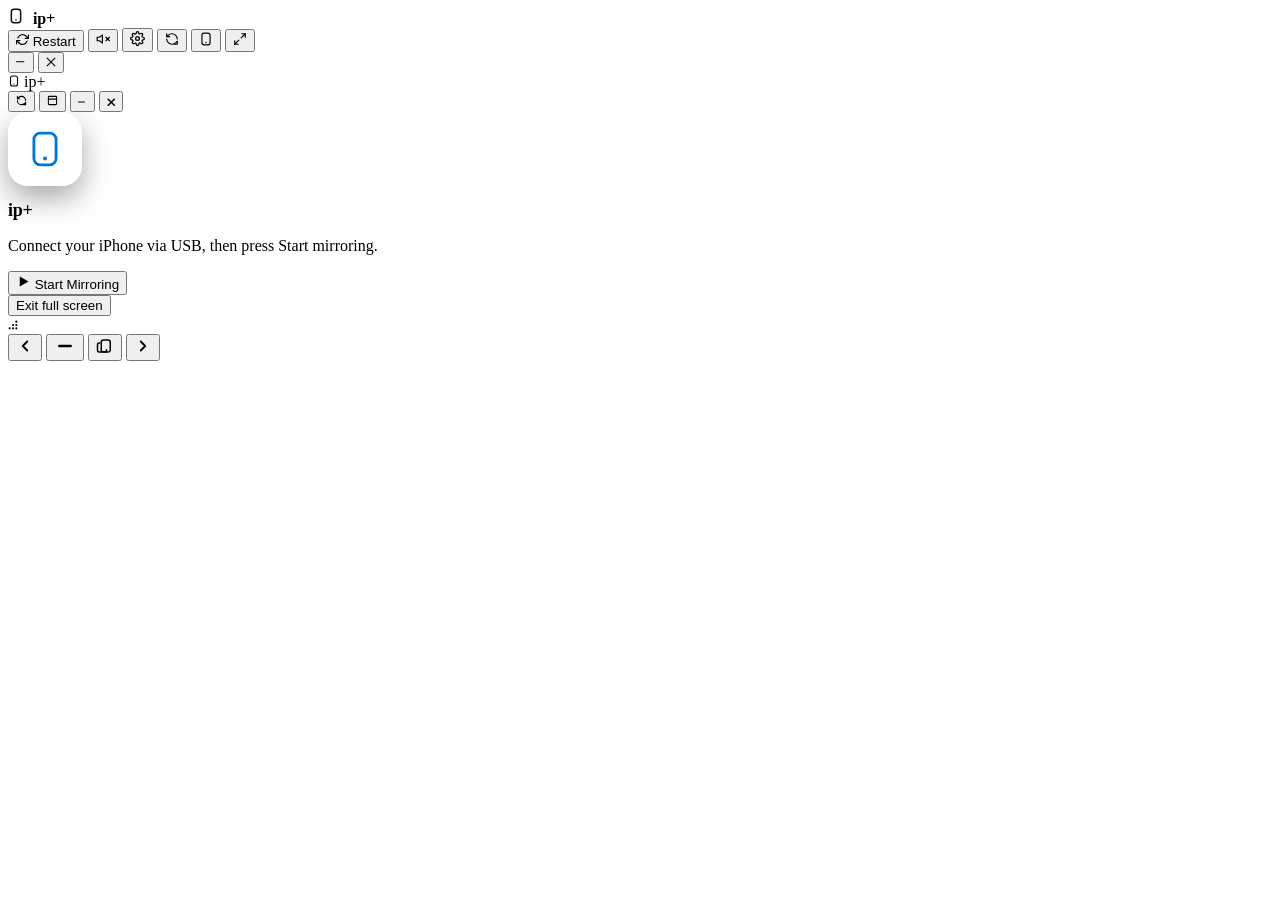
==== handset/web/index.html @ 4e91f749 "feat: initial release of ip+ - native 60fps iPhone mirroring & control platform for Windows 11 (iOS " ====
<!DOCTYPE html>
<html lang="en">
<head>
  <meta charset="utf-8">
  <meta name="viewport" content="width=device-width, initial-scale=1">
  <meta name="description" content="Mirror and control your iPhone screen on Windows over USB or Wi-Fi.">
  <title>ip+ — iPhone Mirroring &amp; Control for Windows</title>
  <link rel="icon" type="image/svg+xml" href="/logo.svg">
  <link rel="stylesheet" href="/app.css?v=20261113_modular_v1">
  <script>
    try {
      if (localStorage.getItem("pane-real-phone-mode") === "true") {
        document.documentElement.classList.add("is-real-phone");
      }
    } catch (_) {}
  </script>
</head>
<body>
  <div class="app" id="app-root">
    <!-- WinUI 3 Liquid Glass Top Toolbar (Frameless Drag Region) -->
    <header class="app-bar pywebview-drag-region">
      <div class="app-title-area brand">
        <svg class="app-iphone-icon" viewBox="0 0 24 24" width="16" height="16" fill="none" stroke="currentColor" stroke-width="2.2" stroke-linecap="round" stroke-linejoin="round" aria-hidden="true" style="margin-right: 5px; opacity: 0.95;">
          <rect x="5" y="2" width="14" height="20" rx="4"/>
          <line x1="12" y1="18" x2="12.01" y2="18" stroke-width="2.5"/>
        </svg>
        <span class="brand-title" style="font-weight: 700; letter-spacing: -0.2px;">ip+</span>
        <span class="pill pill-ok" id="status-pill" style="display: none !important;">Ready</span>
        <span class="pill pill-muted" id="pill-device" hidden style="display: none !important;"></span>
      </div>
      <div class="app-actions">
        <button type="button" class="bar-btn" id="restart-screen" title="Restart screen stream">
          <svg viewBox="0 0 24 24" width="13" height="13" fill="none" stroke="currentColor" stroke-width="2.3" stroke-linecap="round" stroke-linejoin="round" aria-hidden="true">
            <polyline points="23 4 23 10 17 10"></polyline>
            <polyline points="1 20 1 14 7 14"></polyline>
            <path d="M3.51 9a9 9 0 0 1 14.85-3.36L23 10M1 14l4.64 4.36A9 9 0 0 0 20.49 15"></path>
          </svg>
          <span class="btn-label">Restart</span>
        </button>
        <button type="button" class="bar-btn bar-btn-danger is-hidden" id="stop-screen" title="Stop / Disconnect mirroring" hidden style="display: none !important;">
          <svg viewBox="0 0 24 24" width="12" height="12" fill="currentColor" aria-hidden="true">
            <rect x="5" y="5" width="14" height="14" rx="2.5"/>
          </svg>
          <span class="btn-label">Stop</span>
        </button>
        <button type="button" class="icon-btn" id="btn-audio-top" title="Toggle Audio Sink (iPhone ➔ PC)" aria-label="Audio Sink">
          <svg class="audio-icon-on" viewBox="0 0 24 24" width="14" height="14" fill="none" stroke="currentColor" stroke-width="2" stroke-linecap="round" stroke-linejoin="round" style="display: none;">
            <polygon points="11 5 6 9 2 9 2 15 6 15 11 19 11 5"></polygon>
            <path d="M19.07 4.93a10 10 0 0 1 0 14.14M15.54 8.46a5 5 0 0 1 0 7.07"></path>
          </svg>
          <svg class="audio-icon-off" viewBox="0 0 24 24" width="14" height="14" fill="none" stroke="currentColor" stroke-width="2" stroke-linecap="round" stroke-linejoin="round">
            <polygon points="11 5 6 9 2 9 2 15 6 15 11 19 11 5"></polygon>
            <line x1="23" y1="9" x2="17" y2="15"></line>
            <line x1="17" y1="9" x2="23" y2="15"></line>
          </svg>
        </button>
        <button type="button" class="icon-btn" id="btn-settings" title="Settings (Open Window)" aria-label="Settings">
          <svg viewBox="0 0 24 24" width="15" height="15" fill="none" stroke="currentColor" stroke-width="2" stroke-linecap="round" stroke-linejoin="round">
            <circle cx="12" cy="12" r="3"></circle>
            <path d="M19.4 15a1.65 1.65 0 0 0 .33 1.82l.06.06a2 2 0 0 1 0 2.83 2 2 0 0 1-2.83 0l-.06-.06a1.65 1.65 0 0 0-1.82-.33 1.65 1.65 0 0 0-1 1.51V21a2 2 0 0 1-2 2 2 2 0 0 1-2-2v-.09A1.65 1.65 0 0 0 9 19.4a1.65 1.65 0 0 0-1.82.33l-.06.06a2 2 0 0 1-2.83 0 2 2 0 0 1 0-2.83l.06-.06a1.65 1.65 0 0 0 .33-1.82 1.65 1.65 0 0 0-1.51-1H3a2 2 0 0 1-2-2 2 2 0 0 1 2-2h.09A1.65 1.65 0 0 0 4.6 9a1.65 1.65 0 0 0-.33-1.82l-.06-.06a2 2 0 0 1 0-2.83 2 2 0 0 1 2.83 0l.06.06a1.65 1.65 0 0 0 1.82.33H9a1.65 1.65 0 0 0 1-1.51V3a2 2 0 0 1 2-2 2 2 0 0 1 2 2v.09a1.65 1.65 0 0 0 1 1.51 1.65 1.65 0 0 0 1.82-.33l.06-.06a2 2 0 0 1 2.83 0 2 2 0 0 1 0 2.83l-.06.06a1.65 1.65 0 0 0-.33 1.82V9a1.65 1.65 0 0 0 1.51 1H21a2 2 0 0 1 2 2 2 2 0 0 1-2 2h-.09a1.65 1.65 0 0 0-1.51 1z"></path>
          </svg>
        </button>
        <button type="button" class="icon-btn bar-btn" id="btn-rotate-landscape" title="Toggle Horizontal / Landscape Mode (Alt+H)" aria-label="Toggle Landscape">
          <svg viewBox="0 0 24 24" width="14" height="14" fill="none" stroke="currentColor" stroke-width="2" stroke-linecap="round" stroke-linejoin="round">
            <path d="M21 12a9 9 0 0 0-9-9 9.75 9.75 0 0 0-6.74 2.74L3 8"></path>
            <path d="M3 3v5h5"></path>
            <path d="M3 12a9 9 0 0 0 9 9 9.75 9.75 0 0 0 6.74-2.74L21 16"></path>
            <path d="M16 21h5v-5"></path>
          </svg>
          <span id="rotate-mode-badge" class="rotate-mode-badge"></span>
        </button>
        <button type="button" class="icon-btn bar-btn" id="btn-real-phone-mode" title="Toggle Real Phone Mode (Alt+P) · Border iPhone & Tanpa Tombol" aria-label="Real Phone Mode">
          <svg viewBox="0 0 24 24" width="14" height="14" fill="none" stroke="currentColor" stroke-width="2" stroke-linecap="round" stroke-linejoin="round">
            <rect x="5" y="2" width="14" height="20" rx="4"/>
            <line x1="12" y1="18" x2="12.01" y2="18" stroke-width="2.5"/>
          </svg>
        </button>
        <button type="button" class="icon-btn" id="win-max" title="Toggle Full Size / Scaling" aria-label="Full Size">
          <svg viewBox="0 0 24 24" width="14" height="14" fill="none" stroke="currentColor" stroke-width="2" stroke-linecap="round" stroke-linejoin="round">
            <polyline points="15 3 21 3 21 9"></polyline>
            <polyline points="9 21 3 21 3 15"></polyline>
            <line x1="21" y1="3" x2="14" y2="10"></line>
            <line x1="3" y1="21" x2="10" y2="14"></line>
          </svg>
        </button>
        <!-- Legacy assert guard for verify_tahap49_v2.py: id="btn-fullsize" -->
        <span id="btn-fullsize" style="display:none;" aria-hidden="true"></span>

        <!-- Native Window Controls -->
        <div class="window-controls">
          <button type="button" class="win-btn" id="win-min" title="Minimize (Klik Kiri) · Hide to System Tray (Klik Kanan)" aria-label="Minimize">
            <svg viewBox="0 0 12 12" width="10" height="10" fill="currentColor">
              <rect y="5" width="10" height="1.2" rx="0.5"/>
            </svg>
          </button>
          <button type="button" class="win-btn win-close" id="win-close" title="Close" aria-label="Close">
            <svg viewBox="0 0 12 12" width="10" height="10" fill="none" stroke="currentColor" stroke-width="1.3">
              <line x1="1" y1="1" x2="11" y2="11"/>
              <line x1="11" y1="1" x2="1" y2="11"/>
            </svg>
          </button>
        </div>
      </div>
    </header>

    <!-- Main Container: Video Display (Kiri) + Side Drawer Settings (Kanan) -->
    <div class="main-body" id="main-body">
      <div class="display-col" id="display-col">
        <!-- Murni Display Edge-to-Edge -->
        <main class="workspace stage" id="workspace">
          <div class="screen-stage stage" id="phone-shell">
            <!-- iPhone Hardware Silhouette (Power & Volume Buttons) -->
            <div class="iphone-hw-buttons" id="iphone-hw-buttons" aria-hidden="true">
              <div class="hw-btn hw-btn-power" title="Side / Power Button (Click to Lock/Wake)"></div>
              <div class="hw-btn hw-btn-action" title="Action Button (Click to Mute)"></div>
              <div class="hw-btn hw-btn-vol-up" title="Volume Up (Click to Increase)"></div>
              <div class="hw-btn hw-btn-vol-down" title="Volume Down (Click to Decrease)"></div>
              <div class="iphone-antenna-band antenna-top-left"></div>
              <div class="iphone-antenna-band antenna-top-right"></div>
              <div class="iphone-antenna-band antenna-bot-left"></div>
              <div class="iphone-antenna-band antenna-bot-right"></div>
            </div>

            <div class="screen-viewport" id="phone-screen">
              <!-- Dynamic Island Apple (Real iPhone Hardware + Fluid Expansion Controls) -->
              <div class="dynamic-island-notch pywebview-drag-region" id="dynamic-island-notch" title="Dynamic Island · Geser untuk memindahkan iPhone (Arahkan mouse untuk kontrol)">
                <div class="island-camera-hardware" id="island-camera-hardware">
                  <span class="island-lens-sensor" title="FaceID / TrueDepth Sensor"></span>
                  <span class="island-lens-camera" title="Front Camera"></span>
                </div>
                <div class="island-expanded-content" id="island-expanded-content">
                  <div class="island-brand">
                    <svg viewBox="0 0 24 24" width="12" height="12" fill="none" stroke="currentColor" stroke-width="2.2" stroke-linecap="round" stroke-linejoin="round">
                      <rect x="5" y="2" width="14" height="20" rx="4"/>
                      <line x1="12" y1="18" x2="12.01" y2="18" stroke-width="2.5"/>
                    </svg>
                    <span class="island-title">ip+</span>
                  </div>
                  <div class="island-actions">
                    <button type="button" class="island-btn" id="island-btn-rotate" title="Putar Layar Horizontal / Vertikal (Alt+H)">
                      <svg viewBox="0 0 24 24" width="11" height="11" fill="none" stroke="currentColor" stroke-width="2.2" stroke-linecap="round" stroke-linejoin="round">
                        <path d="M21 12a9 9 0 0 0-9-9 9.75 9.75 0 0 0-6.74 2.74L3 8"/>
                        <path d="M3 3v5h5"/>
                        <path d="M3 12a9 9 0 0 0 9 9 9.75 9.75 0 0 0 6.74-2.74L21 16"/>
                        <path d="M16 21h5v-5"/>
                      </svg>
                    </button>
                    <button type="button" class="island-btn" id="island-btn-normal" title="Kembali ke Mode Normal (Alt+P)">
                      <svg viewBox="0 0 24 24" width="11" height="11" fill="none" stroke="currentColor" stroke-width="2.2" stroke-linecap="round" stroke-linejoin="round">
                        <rect x="3" y="3" width="18" height="18" rx="2" ry="2"/>
                        <line x1="3" y1="9" x2="21" y2="9"/>
                      </svg>
                    </button>
                    <button type="button" class="island-btn" id="island-btn-min" title="Minimize">
                      <svg viewBox="0 0 12 12" width="8.5" height="8.5" fill="currentColor">
                        <rect y="5" width="10" height="1.5" rx="0.5"/>
                      </svg>
                    </button>
                    <button type="button" class="island-btn island-btn-close" id="island-btn-close" title="Close">
                      <svg viewBox="0 0 12 12" width="8.5" height="8.5" fill="none" stroke="currentColor" stroke-width="2">
                        <line x1="1" y1="1" x2="11" y2="11"/>
                        <line x1="11" y1="1" x2="1" y2="11"/>
                      </svg>
                    </button>
                  </div>
                </div>
              </div>
              <div class="placeholder screen-empty" id="screen-empty" data-alias="placeholder" title="Click to start mirroring">
                <div class="placeholder-icon" aria-hidden="true" style="margin-bottom: 14px;">
                  <div style="width: 72px; height: 72px; border-radius: 20px; background: rgba(255, 255, 255, 0.08); border: 1px solid rgba(255, 255, 255, 0.16); display: flex; align-items: center; justify-content: center; box-shadow: 0 12px 30px rgba(0, 0, 0, 0.35);">
                    <svg viewBox="0 0 24 24" width="38" height="38" fill="none" stroke="currentColor" stroke-width="1.8" stroke-linecap="round" stroke-linejoin="round" style="color: var(--accent, #0078d4);">
                      <rect x="5" y="2" width="14" height="20" rx="4"/>
                      <line x1="12" y1="18" x2="12.01" y2="18" stroke-width="2.5"/>
                    </svg>
                  </div>
                </div>
                <p class="placeholder-title" style="font-size: 18px; font-weight: 700; letter-spacing: -0.3px; margin: 0 0 4px;">ip+</p>
                <p class="placeholder-hint" id="placeholder-hint">Connect your iPhone via USB, then press Start mirroring.</p>
                <button type="button" class="placeholder-start-btn" id="placeholder-start-btn" aria-label="Start mirroring">
                  <svg viewBox="0 0 24 24" width="15" height="15" fill="currentColor" aria-hidden="true">
                    <polygon points="6 4 20 12 6 20 6 4"/>
                  </svg>
                  <span id="placeholder-start-label">Start Mirroring</span>
                </button>
              </div>
              <iframe id="screen-view" name="mirror-frame" class="screen-frame mirror-frame" title="iPhone screen" hidden src="about:blank"></iframe>
              <button type="button" class="fs-exit" id="fs-exit" title="Exit full screen (Esc)">Exit full screen</button>
              <!-- Proportional Aspect Ratio Resize Grip -->
              <div class="phone-resize-grip" id="phone-resize-grip" title="Tarik untuk memperbesar / memperkecil ukuran iPhone (Rasio aspek terkunci 1:1 · Ctrl+Scroll)">
                <svg viewBox="0 0 12 12" width="10" height="10" fill="currentColor">
                  <circle cx="10" cy="10" r="1.3"/>
                  <circle cx="6" cy="10" r="1.3"/>
                  <circle cx="10" cy="6" r="1.3"/>
                  <circle cx="2" cy="10" r="1.3"/>
                  <circle cx="6" cy="6" r="1.3"/>
                  <circle cx="10" cy="2" r="1.3"/>
                </svg>
              </div>
            </div>
          </div>
          <p class="stage-note" id="screen-note" role="status" hidden style="display: none !important; height: 0 !important; margin: 0 !important; padding: 0 !important;"></p>
        </main>

        <!-- Bottom Navigation Bar Apple Style [ ‹ · — · ⧉ · › ] -->
        <nav class="quick-nav" id="quick-nav" aria-label="Quick Navigation">
          <button type="button" class="nav-btn" data-swipe="left" id="nav-swipe-left" title="Swipe Left (←)" aria-label="Swipe Left">
            <svg viewBox="0 0 24 24" width="18" height="18" fill="none" stroke="currentColor" stroke-width="2.4" stroke-linecap="round" stroke-linejoin="round" aria-hidden="true">
              <path d="M15 18l-6-6 6-6"/>
            </svg>
          </button>
          <button type="button" class="nav-btn" data-gesture="home" id="nav-home" title="Home Screen" aria-label="Home Screen">
            <svg viewBox="0 0 24 24" width="22" height="18" fill="none" stroke="currentColor" stroke-width="2.4" stroke-linecap="round" aria-hidden="true">
              <line x1="4.5" y1="12" x2="19.5" y2="12" stroke-width="3.5" stroke-linecap="round"/>
            </svg>
          </button>
          <button type="button" class="nav-btn" data-gesture="switcher" id="nav-recent" title="Recent Apps (App Switcher)" aria-label="App Switcher">
            <svg viewBox="0 0 24 24" width="18" height="18" fill="none" stroke="currentColor" stroke-width="2" stroke-linecap="round" stroke-linejoin="round" aria-hidden="true">
              <rect x="7" y="4" width="12" height="16" rx="3"/>
              <path d="M5 8H4a2 2 0 0 0-2 2v8a2 2 0 0 0 2 2h8a2 2 0 0 0 2-2v-1"/>
            </svg>
          </button>
          <button type="button" class="nav-btn" data-swipe="right" id="nav-swipe-right" title="Swipe Right (→)" aria-label="Swipe Right">
            <svg viewBox="0 0 24 24" width="18" height="18" fill="none" stroke="currentColor" stroke-width="2.4" stroke-linecap="round" stroke-linejoin="round" aria-hidden="true">
              <path d="M9 18l6-6-6-6"/>
            </svg>
          </button>
        </nav>
      </div>

      <!-- Settings now opens in a dedicated standalone window (Milestone 2) -->
      <aside class="side-drawer" id="control-pane" aria-label="Settings and controls" hidden style="display: none !important;" aria-hidden="true">
        <div class="drawer-header">
          <div class="drawer-header-left">
            <h2 class="drawer-title">Settings & Controls</h2>
            <p class="drawer-subtitle">Configure display, mirroring mode, and preferences.</p>
          </div>
          <button type="button" class="icon-btn-close" id="close-settings" title="Close settings" aria-label="Close">
            <svg viewBox="0 0 24 24" width="14" height="14" fill="none" stroke="currentColor" stroke-width="2.2" stroke-linecap="round" stroke-linejoin="round">
              <line x1="18" y1="6" x2="6" y2="18"></line>
              <line x1="6" y1="6" x2="18" y2="18"></line>
            </svg>
          </button>
        </div>

        <div class="drawer-content">
          <section class="card panel-theme">
            <span class="drawer-section-label">Appearance</span>
            <div class="segmented segmented-theme" role="radiogroup" aria-label="Theme">
              <button type="button" class="seg is-active" data-theme-choice="dark" role="radio" aria-checked="true" style="display: inline-flex; align-items: center; justify-content: center; gap: 6px;">
                <svg viewBox="0 0 24 24" width="13" height="13" fill="none" stroke="currentColor" stroke-width="2" stroke-linecap="round" stroke-linejoin="round" aria-hidden="true"><path d="M21 12.79A9 9 0 1 1 11.21 3 7 7 0 0 0 21 12.79z"/></svg>
                <span>Dark</span>
              </button>
              <button type="button" class="seg" data-theme-choice="light" role="radio" aria-checked="false" style="display: inline-flex; align-items: center; justify-content: center; gap: 6px;">
                <svg viewBox="0 0 24 24" width="13" height="13" fill="none" stroke="currentColor" stroke-width="2" stroke-linecap="round" stroke-linejoin="round" aria-hidden="true"><circle cx="12" cy="12" r="5"/><line x1="12" y1="1" x2="12" y2="3"/><line x1="12" y1="21" x2="12" y2="23"/><line x1="4.22" y1="4.22" x2="5.64" y2="5.64"/><line x1="18.36" y1="18.36" x2="19.78" y2="19.78"/><line x1="1" y1="12" x2="3" y2="12"/><line x1="21" y1="12" x2="23" y2="12"/><line x1="4.22" y1="19.78" x2="5.64" y2="18.36"/><line x1="18.36" y1="5.64" x2="19.78" y2="4.22"/></svg>
                <span>Light</span>
              </button>
            </div>
          </section>

          <!-- Real Phone Mode Setting -->
          <section class="card panel-theme">
            <div class="setting-toggle-header">
              <span class="drawer-section-label" style="display: flex; align-items: center; gap: 6px;">
                <svg viewBox="0 0 24 24" width="14" height="14" fill="none" stroke="currentColor" stroke-width="2" stroke-linecap="round" stroke-linejoin="round" aria-hidden="true"><rect x="5" y="2" width="14" height="20" rx="4"/><line x1="12" y1="18" x2="12.01" y2="18" stroke-width="2.5"/></svg>
                <span>Real Phone Mode</span>
                <span class="pill pill-muted" style="font-size: 10px; padding: 2px 6px;">Alt+P</span>
              </span>
              <label class="toggle-switch">
                <input type="checkbox" id="toggle-real-phone-mode">
                <span class="toggle-slider"></span>
              </label>
            </div>
            <p class="setting-desc" style="margin: 4px 0 0; font-size: 11.5px; opacity: 0.75; line-height: 1.4;">
              Border bodi iPhone fisik dengan sudut rounded elegan, tanpa toolbar maupun tombol navigasi. Tekan <strong>Alt+P</strong> untuk aktif/nonaktif.
            </p>
          </section>

          <section class="card panel-display-fit">
            <span class="drawer-section-label">Display Fit & Aspect</span>
            <div class="segmented segmented-fit" role="radiogroup" aria-label="Display Fit">
              <button type="button" class="seg is-active active" data-fit-choice="autofit" role="radio" aria-checked="true">Auto-Fit</button>
              <button type="button" class="seg" data-fit-choice="fill" role="radio" aria-checked="false">Edge-to-Edge</button>
              <button type="button" class="seg" data-fit-choice="contain" role="radio" aria-checked="false">Original Ratio</button>
            </div>

            <div class="setting-toggle-item" style="margin-top: 10px; margin-bottom: 8px;">
              <div class="setting-toggle-header">
                <span class="setting-label" style="display: inline-flex; align-items: center; gap: 6px;">
                  <svg viewBox="0 0 24 24" width="14" height="14" fill="none" stroke="currentColor" stroke-width="2" stroke-linecap="round" stroke-linejoin="round" aria-hidden="true"><rect x="2" y="6" width="20" height="12" rx="4"/><line x1="6" y1="12" x2="10" y2="12"/><line x1="8" y1="10" x2="8" y2="14"/><line x1="15" y1="11" x2="15.01" y2="11" stroke-width="2.5"/><line x1="18" y1="13" x2="18.01" y2="13" stroke-width="2.5"/></svg>
                  <span>Auto-Rotate Game</span>
                </span>
                <span class="setting-hint">eFootball / Genshin</span>
              </div>
              <div class="segmented segmented-toggle" role="radiogroup" aria-label="Auto-Rotate Game">
                <button type="button" class="seg is-active" data-auto-rotate-choice="off" role="radio" aria-checked="true">OFF</button>
                <button type="button" class="seg" data-auto-rotate-choice="on" role="radio" aria-checked="false">ON</button>
              </div>
            </div>
            
            <div class="crop-grid">
              <span class="drawer-section-label" style="margin-bottom: 2px;">Edge Crop (Fine Tuning)</span>
              
              <!-- Crop Atas (Top) -->
              <div class="crop-item">
                <div class="crop-label-row">
                  <span>Atas (Top)</span>
                  <div class="crop-input-wrap">
                    <input type="number" id="crop-top-num" min="0" max="120" step="1" value="0">
                    <span class="unit">px</span>
                  </div>
                </div>
                <input type="range" id="crop-top-slider" min="0" max="120" step="1" value="0">
              </div>

              <!-- Crop Bawah (Bottom) -->
              <div class="crop-item">
                <div class="crop-label-row">
                  <span>Bawah (Bottom)</span>
                  <div class="crop-input-wrap">
                    <input type="number" id="crop-bottom-num" min="0" max="120" step="1" value="0">
                    <span class="unit">px</span>
                  </div>
                </div>
                <input type="range" id="crop-bottom-slider" min="0" max="120" step="1" value="0">
              </div>

              <!-- Crop Kiri (Left) -->
              <div class="crop-item">
                <div class="crop-label-row">
                  <span>Kiri (Left)</span>
                  <div class="crop-input-wrap">
                    <input type="number" id="crop-left-num" min="0" max="120" step="1" value="0">
                    <span class="unit">px</span>
                  </div>
                </div>
                <input type="range" id="crop-left-slider" min="0" max="120" step="1" value="0">
              </div>

              <!-- Crop Kanan (Right) -->
              <div class="crop-item">
                <div class="crop-label-row">
                  <span>Kanan (Right)</span>
                  <div class="crop-input-wrap">
                    <input type="number" id="crop-right-num" min="0" max="120" step="1" value="0">
                    <span class="unit">px</span>
                  </div>
                </div>
                <input type="range" id="crop-right-slider" min="0" max="120" step="1" value="0">
              </div>

              <div class="crop-btn-row">
                <button type="button" class="ctl ctl-sm" id="btn-reset-crop">Reset (0 px)</button>
                <button type="button" class="ctl ctl-sm ctl-accent btn-save-crop" id="btn-save-crop" style="display: inline-flex; align-items: center; justify-content: center; gap: 5px;">
                  <svg viewBox="0 0 24 24" width="13" height="13" fill="none" stroke="currentColor" stroke-width="2.2" stroke-linecap="round" stroke-linejoin="round" aria-hidden="true"><path d="M19 21H5a2 2 0 0 1-2-2V5a2 2 0 0 1 2-2h11l5 5v11a2 2 0 0 1-2 2z"/><polyline points="17 21 17 13 7 13 7 21"/><polyline points="7 3 7 8 15 8"/></svg>
                  <span>Save Crop</span>
                </button>
              </div>
            </div>
          </section>

          <!-- Audio Sink (iPhone -> PC Speaker) -->
          <section class="card panel-audio" id="panel-audio">
            <div class="card-header-row">
              <span class="drawer-section-label">Audio Sink (iPhone ➔ PC)</span>
              <span class="audio-badge" id="audio-status-badge">○ Off</span>
            </div>
            <div class="audio-toggle-wrap">
              <button type="button" class="ctl ctl-primary audio-main-btn" id="btn-audio-drawer" style="display: inline-flex; align-items: center; justify-content: center; gap: 6px;">
                <svg id="audio-toggle-icon" viewBox="0 0 24 24" width="14" height="14" fill="none" stroke="currentColor" stroke-width="2" stroke-linecap="round" stroke-linejoin="round" aria-hidden="true">
                  <polygon points="11 5 6 9 2 9 2 15 6 15 11 19 11 5"></polygon>
                  <path d="M19.07 4.93a10 10 0 0 1 0 14.14M15.54 8.46a5 5 0 0 1 0 7.07"></path>
                </svg>
                <span id="audio-toggle-text">Enable Audio Sink</span>
              </button>
            </div>
            <div class="audio-vol-wrap">
              <div class="crop-label-row">
                <span>PC Output Volume</span>
                <span class="unit" id="audio-vol-val">100%</span>
              </div>
              <input type="range" id="audio-vol-slider" min="0" max="100" step="1" value="100">
            </div>
            <button type="button" class="ctl ctl-sm audio-pair-btn" id="btn-audio-pair" style="width: 100%; margin-top: 6px; display: inline-flex; align-items: center; justify-content: center; gap: 6px;">
              <svg viewBox="0 0 24 24" width="13" height="13" fill="none" stroke="currentColor" stroke-width="2" stroke-linecap="round" stroke-linejoin="round" aria-hidden="true"><path d="M6.5 6.5l11 11L12 23V1l5.5 5.5-11 11"/></svg>
              <span>Pair Bluetooth in Windows</span>
            </button>
          </section>

          <!-- Trackpad Gesture Speed Card (3 Presets + Slider + Number Input + Persistent Save) -->
          <section class="card panel-trackpad-speed" id="panel-trackpad-speed">
            <span class="drawer-section-label">Trackpad Gesture Speed</span>
            <div class="segmented segmented-speed" role="radiogroup" aria-label="Trackpad Gesture Speed Preset">
              <button type="button" class="seg" data-speed-choice="65" role="radio" aria-checked="false">Slow (65%)</button>
              <button type="button" class="seg is-active" data-speed-choice="100" role="radio" aria-checked="true">Default (100%)</button>
              <button type="button" class="seg" data-speed-choice="140" role="radio" aria-checked="false">Fast (140%)</button>
            </div>

            <div class="speed-slider-wrap">
              <div class="crop-label-row">
                <span>Speed Sensitivity</span>
                <div class="crop-input-wrap">
                  <input type="number" id="trackpad-speed-num" min="30" max="200" step="5" value="100">
                  <span class="unit">%</span>
                </div>
              </div>
              <input type="range" id="trackpad-speed-slider" min="30" max="200" step="5" value="100">
            </div>

            <div class="speed-btn-row" style="margin-top: 8px;">
              <button type="button" class="ctl ctl-sm ctl-accent btn-save-speed" id="btn-save-speed" style="width: 100%; display: inline-flex; align-items: center; justify-content: center; gap: 5px;">
                <svg viewBox="0 0 24 24" width="13" height="13" fill="none" stroke="currentColor" stroke-width="2.2" stroke-linecap="round" stroke-linejoin="round" aria-hidden="true"><path d="M19 21H5a2 2 0 0 1-2-2V5a2 2 0 0 1 2-2h11l5 5v11a2 2 0 0 1-2 2z"/><polyline points="17 21 17 13 7 13 7 21"/><polyline points="7 3 7 8 15 8"/></svg>
                <span>Save Speed</span>
              </button>
            </div>
          </section>

          <!-- Keyboard & Cross-Platform Shortcuts Card -->
          <section class="card panel-keyboard-shortcuts" id="panel-keyboard-shortcuts">
            <span class="drawer-section-label">Keyboard & Shortcuts</span>

            <!-- Toggle 1: Cross-Platform Shortcuts -->
            <div class="setting-toggle-item">
              <div class="setting-toggle-header">
                <span class="setting-label" style="display: inline-flex; align-items: center; gap: 6px;">
                  <svg viewBox="0 0 24 24" width="13" height="13" fill="none" stroke="currentColor" stroke-width="2" stroke-linecap="round" stroke-linejoin="round" aria-hidden="true"><polygon points="13 2 3 14 12 14 11 22 21 10 12 10 13 2"/></svg>
                  <span>Cross-Platform Shortcuts</span>
                </span>
                <span class="setting-hint">Ctrl ➔ Cmd</span>
              </div>
              <div class="segmented segmented-toggle" role="radiogroup" aria-label="Cross-Platform Shortcuts">
                <button type="button" class="seg is-active" data-shortcut-choice="true" role="radio" aria-checked="true">ON</button>
                <button type="button" class="seg" data-shortcut-choice="false" role="radio" aria-checked="false">OFF</button>
              </div>
            </div>

            <!-- Toggle 2: Ctrl+V Pastes PC Clipboard -->
            <div class="setting-toggle-item" style="margin-top: 8px;">
              <div class="setting-toggle-header">
                <span class="setting-label" style="display: inline-flex; align-items: center; gap: 6px;">
                  <svg viewBox="0 0 24 24" width="13" height="13" fill="none" stroke="currentColor" stroke-width="2" stroke-linecap="round" stroke-linejoin="round" aria-hidden="true"><path d="M16 4h2a2 2 0 0 1 2 2v14a2 2 0 0 1-2 2H6a2 2 0 0 1-2-2V6a2 2 0 0 1 2-2h2"/><rect x="8" y="2" width="8" height="4" rx="1" ry="1"/></svg>
                  <span>Ctrl+V Pastes PC Clipboard</span>
                </span>
                <span class="setting-hint">PC ➔ iPhone</span>
              </div>
              <div class="segmented segmented-toggle" role="radiogroup" aria-label="Paste PC Clipboard">
                <button type="button" class="seg is-active" data-paste-pc-choice="true" role="radio" aria-checked="true">ON</button>
                <button type="button" class="seg" data-paste-pc-choice="false" role="radio" aria-checked="false">OFF</button>
              </div>
              <div style="display: flex; gap: 6px; margin-top: 8px;">
                <button type="button" class="ctl ctl-sm ctl-accent btn-action-block" id="btn-paste-pc-now" style="flex: 1; margin-top: 0; display: inline-flex; align-items: center; justify-content: center; gap: 5px;">
                  <svg viewBox="0 0 24 24" width="12" height="12" fill="none" stroke="currentColor" stroke-width="2" stroke-linecap="round" stroke-linejoin="round" aria-hidden="true"><path d="M16 4h2a2 2 0 0 1 2 2v14a2 2 0 0 1-2 2H6a2 2 0 0 1-2-2V6a2 2 0 0 1 2-2h2"/><rect x="8" y="2" width="8" height="4" rx="1" ry="1"/></svg>
                  <span>Paste PC (Alt+V)</span>
                </button>
                <button type="button" class="ctl ctl-sm btn-action-block" id="btn-copy-iphone-now" style="flex: 1; margin-top: 0; display: inline-flex; align-items: center; justify-content: center; gap: 5px;">
                  <svg viewBox="0 0 24 24" width="12" height="12" fill="none" stroke="currentColor" stroke-width="2" stroke-linecap="round" stroke-linejoin="round" aria-hidden="true"><rect x="9" y="9" width="13" height="13" rx="2" ry="2"/><path d="M5 15H4a2 2 0 0 1-2-2V4a2 2 0 0 1 2-2h9a2 2 0 0 1 2 2v1"/></svg>
                  <span>Copy iOS (Alt+C)</span>
                </button>
              </div>
              <button type="button" class="ctl ctl-sm btn-secondary btn-action-block" id="btn-clear-copy-cache" title="Bersihkan memori penyambung teks panjang" style="margin-top: 6px; width: 100%; display: inline-flex; align-items: center; justify-content: center; gap: 5px;">
                <svg viewBox="0 0 24 24" width="12" height="12" fill="none" stroke="currentColor" stroke-width="2" stroke-linecap="round" stroke-linejoin="round" aria-hidden="true"><polyline points="3 6 5 6 21 6"/><path d="M19 6v14a2 2 0 0 1-2 2H7a2 2 0 0 1-2-2V6m3 0V4a2 2 0 0 1 2-2h4a2 2 0 0 1 2 2v2"/></svg>
                <span>Clear Cache (Alt+R)</span>
              </button>
              <div class="qr-bridge-row" style="margin-top: 6px;">
                <button type="button" class="ctl ctl-sm ctl-accent btn-action-block" id="btn-scan-qr-link" title="Salin tautan share Instagram / Threads / TikTok dari iPhone langsung ke PC Windows (Alt+B)" style="width: 100%; margin-top: 0; display: inline-flex; align-items: center; justify-content: center; gap: 5px;">
                  <svg viewBox="0 0 24 24" width="12" height="12" fill="none" stroke="currentColor" stroke-width="2" stroke-linecap="round" stroke-linejoin="round" aria-hidden="true"><path d="M10 13a5 5 0 0 0 7.54.54l3-3a5 5 0 0 0-7.07-7.07l-1.72 1.71"/><path d="M14 11a5 5 0 0 0-7.54-.54l-3 3a5 5 0 0 0 7.07 7.07l1.71-1.71"/></svg>
                  <span>Grab Link (Alt+B)</span>
                </button>
              </div>
            </div>

            <!-- Action Button: Toggle iPhone On-Screen Keyboard -->
            <button type="button" class="ctl ctl-sm btn-action-block" id="btn-toggle-onscreen-kb" style="margin-top: 10px; display: inline-flex; align-items: center; justify-content: center; gap: 6px;">
              <svg viewBox="0 0 24 24" width="13" height="13" fill="none" stroke="currentColor" stroke-width="2" stroke-linecap="round" stroke-linejoin="round" aria-hidden="true"><rect x="2" y="4" width="20" height="16" rx="2.5"/><line x1="6" y1="8" x2="6.01" y2="8" stroke-width="2"/><line x1="10" y1="8" x2="10.01" y2="8" stroke-width="2"/><line x1="14" y1="8" x2="14.01" y2="8" stroke-width="2"/><line x1="18" y1="8" x2="18.01" y2="8" stroke-width="2"/><line x1="6" y1="12" x2="6.01" y2="12" stroke-width="2"/><line x1="10" y1="12" x2="10.01" y2="12" stroke-width="2"/><line x1="14" y1="12" x2="14.01" y2="12" stroke-width="2"/><line x1="18" y1="12" x2="18.01" y2="12" stroke-width="2"/><line x1="8" y1="16" x2="16" y2="16" stroke-width="1.8"/></svg>
              <span>Toggle iOS Keyboard (Ctrl+K)</span>
            </button>

            <!-- Badge / Shortcut List -->
            <div class="shortcuts-badge-list">
              <span class="shortcut-pill">Ctrl+A (Select All)</span>
              <span class="shortcut-pill">Ctrl+C (iOS Copy)</span>
              <span class="shortcut-pill">Ctrl+V (iOS Paste)</span>
              <span class="shortcut-pill">Alt+C (Copy to PC)</span>
              <span class="shortcut-pill">Alt+V (Paste PC Text)</span>
              <span class="shortcut-pill">Alt+R (Clear Cache)</span>
              <span class="shortcut-pill">Alt+B (Grab Link)</span>
              <span class="shortcut-pill">Ctrl+X (Cut)</span>
              <span class="shortcut-pill">Ctrl+Z (Undo)</span>
              <span class="shortcut-pill">Ctrl+K (Keyboard)</span>
              <span class="shortcut-pill">Alt+U (Unlock)</span>
              <span class="shortcut-pill">Alt+L (Lock)</span>
              <span class="shortcut-pill">Alt+D (Stealth)</span>
              <span class="shortcut-pill">Alt+H (Landscape)</span>
            </div>
          </section>

          <!-- iPhone Screen & Stealth Control (Tahap 47) -->
          <section class="card panel-screen-stealth" id="panel-screen-stealth">
            <span class="drawer-section-label">iPhone Screen & Stealth Control</span>
            
            <div class="stealth-btn-row" style="display: flex; gap: 8px; margin-bottom: 8px;">
              <button type="button" class="ctl ctl-accent btn-action-block" id="btn-wake-unlock" title="Wake screen & unlock iPhone (Alt+U)" style="flex: 1; margin-top: 0; display: inline-flex; align-items: center; justify-content: center; gap: 5px;">
                <svg viewBox="0 0 24 24" width="13" height="13" fill="none" stroke="currentColor" stroke-width="2" stroke-linecap="round" stroke-linejoin="round" aria-hidden="true"><rect x="3" y="11" width="18" height="11" rx="2" ry="2"/><path d="M7 11V7a5 5 0 0 1 9.9-1"/></svg>
                <span>Wake / Unlock (Alt+U)</span>
              </button>
              <button type="button" class="ctl btn-action-block" id="btn-lock-iphone" title="Lock & sleep iPhone screen (Alt+L)" style="flex: 1; margin-top: 0; display: inline-flex; align-items: center; justify-content: center; gap: 5px;">
                <svg viewBox="0 0 24 24" width="13" height="13" fill="none" stroke="currentColor" stroke-width="2" stroke-linecap="round" stroke-linejoin="round" aria-hidden="true"><rect x="3" y="11" width="18" height="11" rx="2" ry="2"/><path d="M7 11V7a5 5 0 0 1 10 0v4"/></svg>
                <span>Lock (Alt+L)</span>
              </button>
            </div>

            <div class="setting-toggle-item" style="margin-top: 4px;">
              <div class="setting-toggle-header">
                <span class="setting-label" style="display: inline-flex; align-items: center; gap: 6px;">
                  <svg viewBox="0 0 24 24" width="13" height="13" fill="none" stroke="currentColor" stroke-width="2" stroke-linecap="round" stroke-linejoin="round" aria-hidden="true"><path d="M21 12.79A9 9 0 1 1 11.21 3 7 7 0 0 0 21 12.79z"/></svg>
                  <span>Stealth Dim Mode (Alt+D)</span>
                </span>
                <span class="setting-hint" id="stealth-mode-hint">OFF</span>
              </div>
              <button type="button" class="ctl ctl-sm btn-stealth-toggle" id="btn-stealth-mode" style="width: 100%; margin-top: 4px; display: inline-flex; align-items: center; justify-content: center; gap: 5px;">
                <svg viewBox="0 0 24 24" width="12" height="12" fill="none" stroke="currentColor" stroke-width="2" stroke-linecap="round" stroke-linejoin="round" aria-hidden="true"><path d="M21 12.79A9 9 0 1 1 11.21 3 7 7 0 0 0 21 12.79z"/></svg>
                <span>Stealth Dim Mode: OFF</span>
              </button>
              <p class="stealth-subhint" style="font-size: 11px; opacity: 0.7; margin-top: 4px; line-height: 1.35;">
                Redupkan layar fisik iPhone ke 0% saat dikontrol via USB (tampilan di PC tetap terang).
              </p>
            </div>

            <div class="pin-unlock-item" style="margin-top: 10px;">
              <label for="input-unlock-pin" class="setting-label" style="display: block; font-size: 12px; margin-bottom: 4px;">
                Auto-Unlock PIN (Opsional):
              </label>
              <div class="pin-input-wrap" style="display: flex; gap: 6px;">
                <input type="password" id="input-unlock-pin" autocomplete="new-password" value="" placeholder="4 atau 6 digit PIN" maxlength="6" inputmode="numeric" style="flex: 1; font-family: monospace; font-size: 14px; letter-spacing: 2px;">
                <button type="button" class="ctl ctl-sm" id="btn-toggle-pin-visibility" title="Show/Hide PIN" style="width: 36px; padding: 0; display: inline-flex; align-items: center; justify-content: center;">
                  <svg viewBox="0 0 24 24" width="14" height="14" fill="none" stroke="currentColor" stroke-width="2" stroke-linecap="round" stroke-linejoin="round" aria-hidden="true"><path d="M1 12s4-8 11-8 11 8 11 8-4 8-11 8-11-8-11-8z"/><circle cx="12" cy="12" r="3"/></svg>
                </button>
              </div>
              <p style="font-size: 10px; opacity: 0.6; margin-top: 3px;">
                Tersimpan di browser lokal saja. Kosongkan jika ingin mengetik PIN manual.
              </p>
              <button type="button" class="ctl ctl-sm btn-wipe-privacy" id="btn-wipe-privacy" style="width: 100%; margin-top: 6px; display: inline-flex; align-items: center; justify-content: center; gap: 5px;" title="Wipe saved PIN, local cache, and history data">
                <svg viewBox="0 0 24 24" width="13" height="13" fill="none" stroke="currentColor" stroke-width="2" stroke-linecap="round" stroke-linejoin="round" aria-hidden="true"><polyline points="3 6 5 6 21 6"/><path d="M19 6v14a2 2 0 0 1-2 2H7a2 2 0 0 1-2-2V6m3 0V4a2 2 0 0 1 2-2h4a2 2 0 0 1 2 2v2"/></svg>
                <span>Clear Saved PIN &amp; Privacy Data</span>
              </button>
              <button type="button" class="ctl ctl-sm" id="btn-hide-to-tray" style="width: 100%; margin-top: 6px; display: inline-flex; align-items: center; justify-content: center; gap: 5px;" title="Sembunyikan jendela ke Windows 11 System Tray (Mirroring &amp; Audio tetap aktif)">
                <svg viewBox="0 0 24 24" width="13" height="13" fill="none" stroke="currentColor" stroke-width="2" stroke-linecap="round" stroke-linejoin="round" aria-hidden="true"><rect x="3" y="3" width="18" height="18" rx="2"/><line x1="8" y1="12" x2="16" y2="12"/></svg>
                <span>Hide to System Tray</span>
              </button>
            </div>
          </section>

          <section class="card panel-start">
            <div class="segmented" role="radiogroup" aria-label="Connection">
              <button type="button" class="seg is-active" data-transport="usb" role="radio" aria-checked="true">Cable</button>
              <button type="button" class="seg" data-transport="wifi" role="radio" aria-checked="false">Wi‑Fi</button>
            </div>
            <div class="wifi-row" id="wifi-row">
              <span class="wifi-state" id="wifi-state">Wi‑Fi not set up</span>
              <button type="button" class="ctl ctl-sm" id="wifi-scan" title="Scan IP iPhone di jaringan lokal" style="display: inline-flex; align-items: center; justify-content: center; gap: 4px;">
                <svg viewBox="0 0 24 24" width="12" height="12" fill="none" stroke="currentColor" stroke-width="2.2" stroke-linecap="round" stroke-linejoin="round" aria-hidden="true"><circle cx="11" cy="11" r="8"/><line x1="21" y1="21" x2="16.65" y2="16.65"/></svg>
                <span>Scan</span>
              </button>
              <button type="button" class="ctl ctl-sm" id="wifi-pair">Set up Wi‑Fi</button>
            </div>
            <button type="button" class="primary primary-block" id="show-screen">Start mirroring</button>
            <div id="screen-error-banner" class="screen-error-banner" style="display:none; margin-top:8px; padding:8px 12px; border-radius:6px; font-size:12px; line-height:1.4; background:rgba(239, 68, 68, 0.15); border:1px solid rgba(239, 68, 68, 0.35); color:#fca5a5;"></div>
            <button type="button" class="ghost ghost-block kb-toggle" id="kb-toggle" aria-pressed="true" hidden>Keyboard → iPhone: On</button>
            <p class="control-hint" id="control-hint">Typing routes straight to iPhone. Swipe up from bottom edge for Home.</p>
          </section>

          <!-- Remote Gestures & Keys (Collapsible Accordion) -->
          <details class="card card-details" id="remote-panel" hidden>
            <summary>Gestures & Hardware Keys</summary>
            <div class="details-body">
              <div class="control-grid">
                <button type="button" class="ctl ctl-accent" data-gesture="back" title="Back (swipe from left edge)">◀ Back</button>
                <button type="button" class="ctl ctl-accent" data-gesture="home" title="Go to the Home Screen">Home</button>
                <button type="button" class="ctl" data-gesture="switcher" title="Show recent apps">App switcher</button>
                <button type="button" class="ctl" data-gesture="notifications" title="Swipe down from the top left">Notifications</button>
                <button type="button" class="ctl" data-gesture="control" title="Swipe down from the top right">Control Center</button>
                <button type="button" class="ctl" data-swipe="left" title="Swipe from right edge">← Swipe</button>
                <button type="button" class="ctl" data-swipe="right" title="Swipe from left edge">Swipe →</button>
              </div>
              <div class="control-row">
                <button type="button" class="ctl ctl-sm" data-btn="home">Home</button>
                <button type="button" class="ctl ctl-sm" data-btn="siri">Siri</button>
                <button type="button" class="ctl ctl-sm" data-btn="lock">Lock</button>
                <button type="button" class="ctl ctl-sm" data-btn="mute">Mute</button>
              </div>
              <div class="control-row control-row-2">
                <button type="button" class="ctl ctl-sm" data-btn="volume-up">Vol +</button>
                <button type="button" class="ctl ctl-sm" data-btn="volume-down">Vol −</button>
              </div>
              <div class="view-tools">
                <span class="view-label">View</span>
                <div class="zoom-cluster">
                  <button type="button" class="ctl ctl-icon" id="zoom-out" title="Zoom out">−</button>
                  <button type="button" class="ctl ctl-icon" id="zoom-reset" title="Fit">100%</button>
                  <button type="button" class="ctl ctl-icon" id="zoom-in" title="Zoom in">+</button>
                </div>
                <div class="rotate-cluster">
                  <button type="button" class="ctl ctl-icon" id="rotate-ccw" title="Rotate counter-clockwise">↺</button>
                  <button type="button" class="ctl ctl-icon" id="rotate-cw" title="Rotate clockwise">↻</button>
                </div>
                <button type="button" class="ctl ctl-full" id="fullscreen" title="Full screen touch view (Esc to exit)">Full screen</button>
              </div>
            </div>
          </details>

          <details class="card card-details" id="device-card">
            <summary>Device & Connection Details</summary>
            <div class="details-body">
              <button type="button" class="ctl ctl-sm" id="refresh" style="width: 100%; margin-bottom: 8px; display: inline-flex; align-items: center; justify-content: center; gap: 6px;">
                <svg viewBox="0 0 24 24" width="13" height="13" fill="none" stroke="currentColor" stroke-width="2.2" stroke-linecap="round" stroke-linejoin="round">
                  <path d="M21.5 2v6h-6M21.34 15.57a10 10 0 1 1-.57-8.38l5.67-5.67"/>
                </svg>
                <span>Refresh Devices</span>
              </button>
              <ul class="device-list" id="devices"></ul>
              <div class="device-detail" id="detail" hidden></div>
              <dl class="kv" id="status" style="margin-top: 10px;"></dl>
              <p class="fine" id="status-note"></p>
            </div>
          </details>

          <details class="card card-details">
            <summary>How to run &amp; Troubleshooting</summary>
            <div style="font-size: 12px; line-height: 1.6; color: var(--muted); padding-top: 6px;">
              <p style="margin: 0 0 6px;">1. Plug in iPhone via USB and unlock it.</p>
              <p style="margin: 0 0 6px;">2. Tap <strong>Trust</strong> on the iPhone.</p>
              <p style="margin: 0 0 6px;">3. Ensure <strong>Developer Mode</strong> is enabled in Settings &gt; Privacy &amp; Security.</p>
              <p style="margin: 0;">4. Click <strong>Start mirroring</strong>.</p>
            </div>
            <button type="button" class="ghost ghost-block" id="toggle-guide" style="display: none;" aria-hidden="true"></button>
          </details>
        </div>
      </aside>
    </div>

    <!-- Toast Notification for Shortcuts & Actions -->
    <div class="toast-notification" id="toast-notification" role="status" aria-live="polite"></div>

    <!-- Hidden compatibility elements -->
    <div id="popover-backdrop" hidden aria-hidden="true"></div>
    <div id="run-guide" hidden aria-hidden="true"></div>
  </div>

  <script src="/keys.js?v=20261113_modular_v1"></script>
  <script src="/app.js?v=20261113_modular_v1"></script>
</body>
</html>
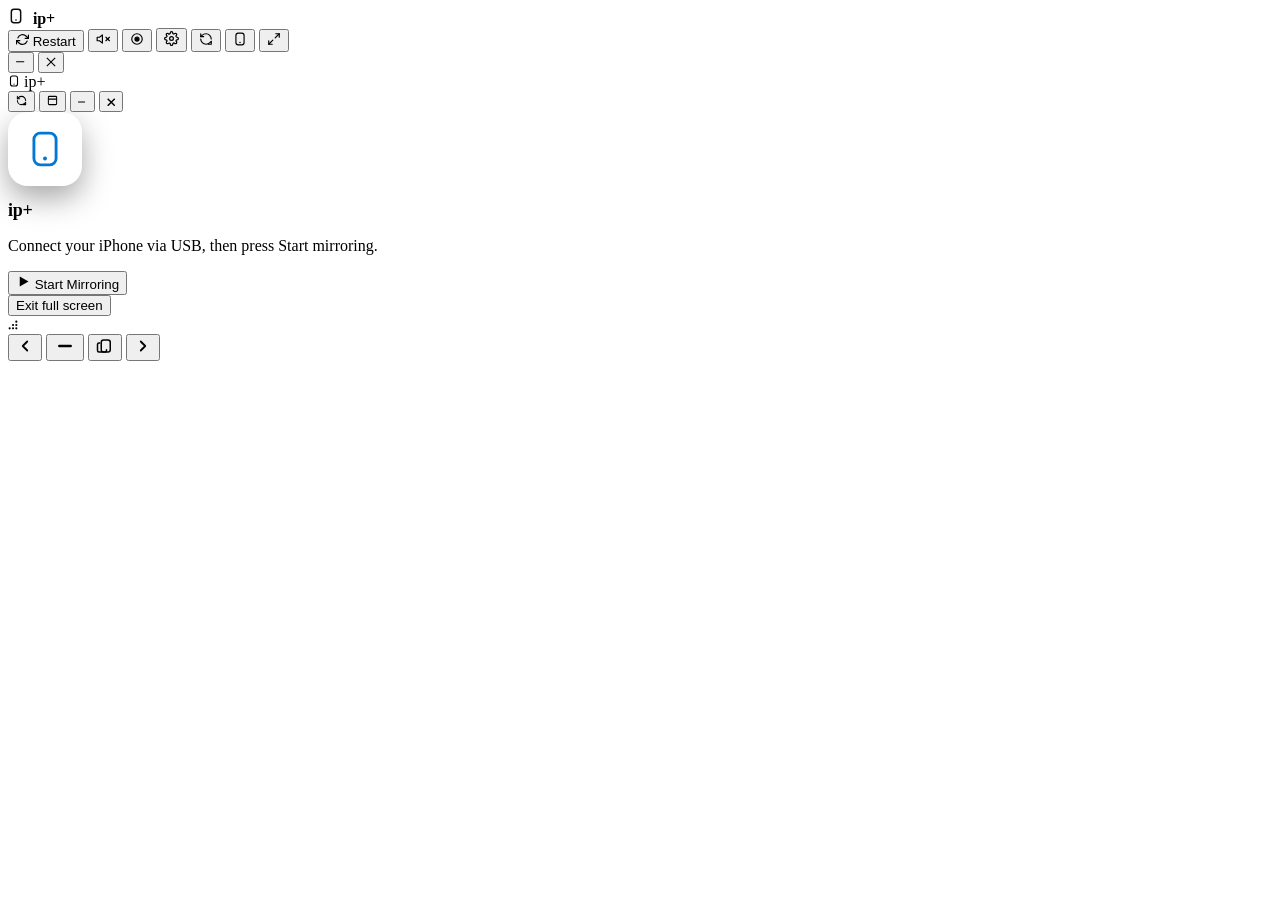
==== commit 6cc06305: "feat: persistent real phone scale ratio and 60fps screen recording engine" ====
--- a/handset/web/index.html
+++ b/handset/web/index.html
@@ -54,6 +54,16 @@
             <line x1="17" y1="9" x2="23" y2="15"></line>
           </svg>
         </button>
+        <button type="button" class="icon-btn" id="btn-record-screen" title="Start Screen Recording (Alt+R)" aria-label="Screen Recording">
+          <svg class="record-icon-idle" viewBox="0 0 24 24" width="14" height="14" fill="none" stroke="currentColor" stroke-width="2" stroke-linecap="round" stroke-linejoin="round" aria-hidden="true">
+            <circle cx="12" cy="12" r="9"/>
+            <circle cx="12" cy="12" r="3.5" fill="currentColor"/>
+          </svg>
+          <svg class="record-icon-active" viewBox="0 0 24 24" width="14" height="14" fill="none" stroke="currentColor" stroke-width="2" stroke-linecap="round" stroke-linejoin="round" aria-hidden="true" style="display: none;">
+            <rect x="6.5" y="6.5" width="11" height="11" rx="2" fill="#ef4444" stroke="#ef4444"/>
+          </svg>
+          <span class="record-pulse-badge" id="record-pulse-badge" style="display: none;" aria-hidden="true"></span>
+        </button>
         <button type="button" class="icon-btn" id="btn-settings" title="Settings (Open Window)" aria-label="Settings">
           <svg viewBox="0 0 24 24" width="15" height="15" fill="none" stroke="currentColor" stroke-width="2" stroke-linecap="round" stroke-linejoin="round">
             <circle cx="12" cy="12" r="3"></circle>
